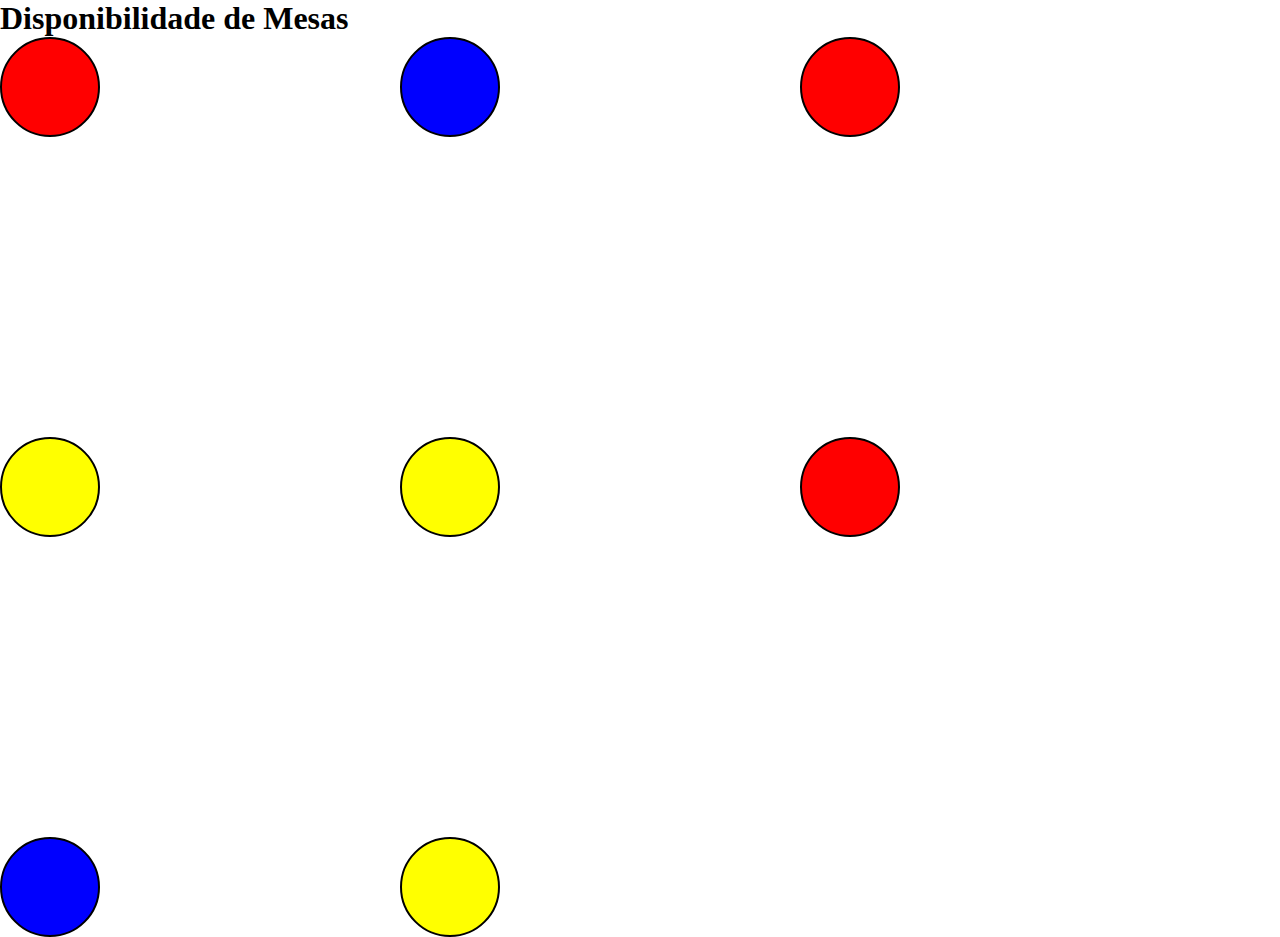
==== projeto-Mesa-Estilo/index.html @ 00b14d65 "Last Sync: 2025-01-17 23:08:05 (Mobile)" ====
<!DOCTYPE html>
<html lang="en">
<head>
  <meta charset="UTF-8">
  <meta name="viewport" content="width=device-width, initial-scale=1.0">
  <title>Disponibilidade de Mesas</title>
  <link rel="stylesheet" href="styles/style.css">
</head>
<body>
  <h1>Disponibilidade de Mesas</h1>
  <div id="local">
    <div class="o" ></div>
    <div class="l" ></div>
    <div class="o" ></div>
    <div class="r" ></div>
    <div class="r" ></div>
    <div class="o" ></div>
    <div class="l" ></div>
    <div class="r" ></div>
  </div>
  <script src="scripts/script.js"></script>
</body>
</html>
---- projeto-Mesa-Estilo/styles/style.css ----
* {
  margin: 0;
  padding: 0;
  box-sizing: border-box;
}

#local {
  height: 100vh;
  width: 100vw;
  display: flex;
  flex-wrap: wrap;
  flex-direction: row;
  gap: 300px;
}

.o {
  background-color: red;
  height: 100px;
  width: 100px;
  border: 2px solid black;
  border-radius: 100%;
}

.l {
  background-color: blue;
  height: 100px;
  width: 100px;
  border: 2px solid black;
  border-radius: 100%;
}

.r {
  background-color: yellow;
  height: 100px;
  width: 100px;
  border: 2px solid black;
  border-radius: 100%;
}
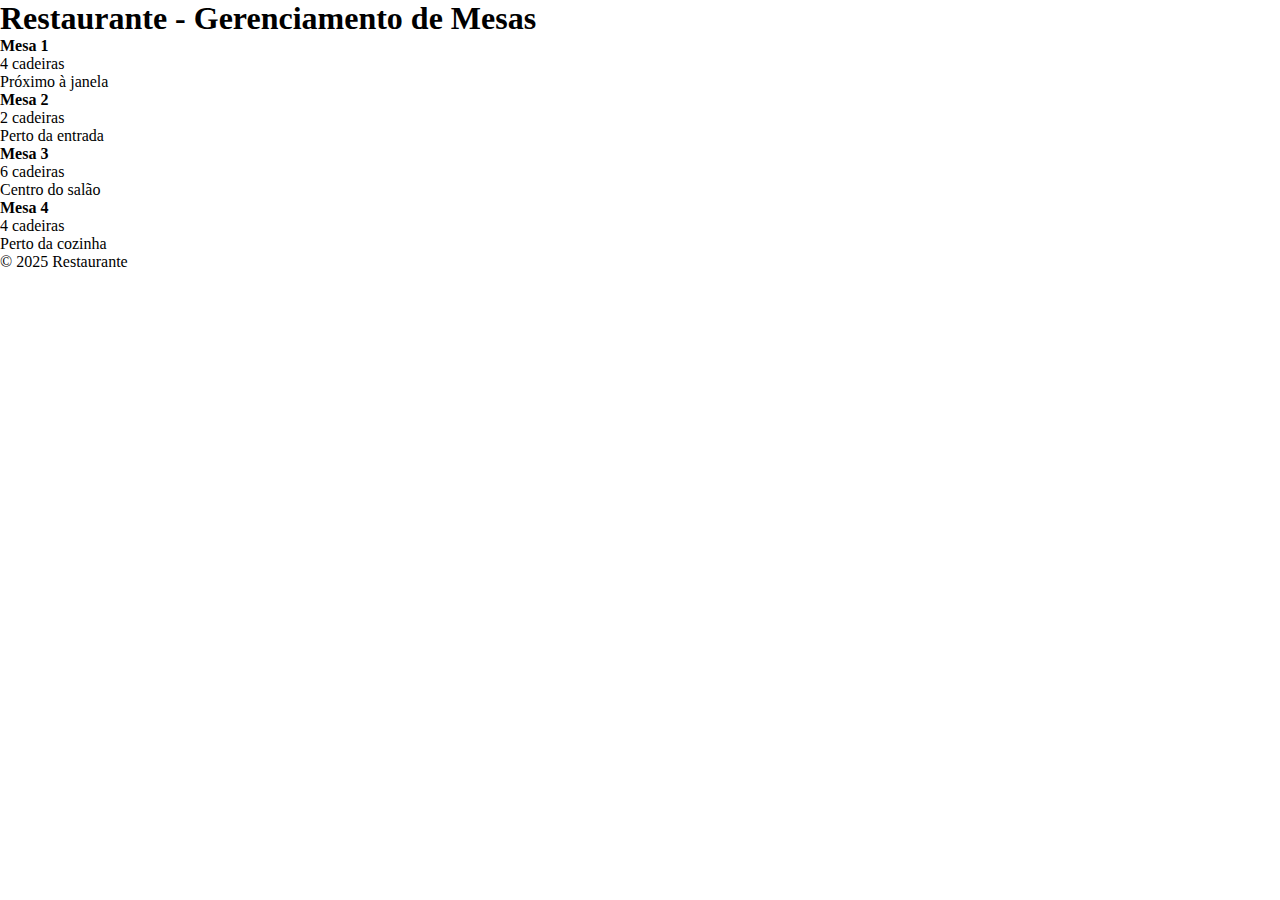
==== commit 8d22cee2: "Atualizar o index.html" ====
--- a/projeto-Mesa-Estilo/index.html
+++ b/projeto-Mesa-Estilo/index.html
@@ -1,23 +1,44 @@
 <!DOCTYPE html>
-<html lang="en">
+<html lang="pt-br">
 <head>
   <meta charset="UTF-8">
   <meta name="viewport" content="width=device-width, initial-scale=1.0">
-  <title>Disponibilidade de Mesas</title>
+  <title>Gerenciamento de Mesas</title>
   <link rel="stylesheet" href="styles/style.css">
 </head>
 <body>
-  <h1>Disponibilidade de Mesas</h1>
-  <div id="local">
-    <div class="o" ></div>
-    <div class="l" ></div>
-    <div class="o" ></div>
-    <div class="r" ></div>
-    <div class="r" ></div>
-    <div class="o" ></div>
-    <div class="l" ></div>
-    <div class="r" ></div>
-  </div>
-  <script src="scripts/script.js"></script>
+  <header>
+    <h1>Restaurante - Gerenciamento de Mesas</h1>
+  </header>
+  <main>
+    <section class="mapa" aria-label="Mapa das mesas do restaurante">
+      <div class="mesa disponivel">
+        <p><strong>Mesa 1</strong></p>
+        <p>4 cadeiras</p>
+        <p>Próximo à janela</p>
+      </div>
+
+      <div class="mesa reservada">
+        <p><strong>Mesa 2</strong></p>
+        <p>2 cadeiras</p>
+        <p>Perto da entrada</p>
+      </div>
+
+      <div class="mesa em-uso">
+        <p><strong>Mesa 3</strong></p>
+        <p>6 cadeiras</p>
+        <p>Centro do salão</p>
+      </div>
+
+      <div class="mesa disponivel">
+        <p><strong>Mesa 4</strong></p>
+        <p>4 cadeiras</p>
+        <p>Perto da cozinha</p>
+      </div>
+    </section>
+  </main>
+  <footer>
+    <p>© 2025 Restaurante</p>
+  </footer>
 </body>
 </html>